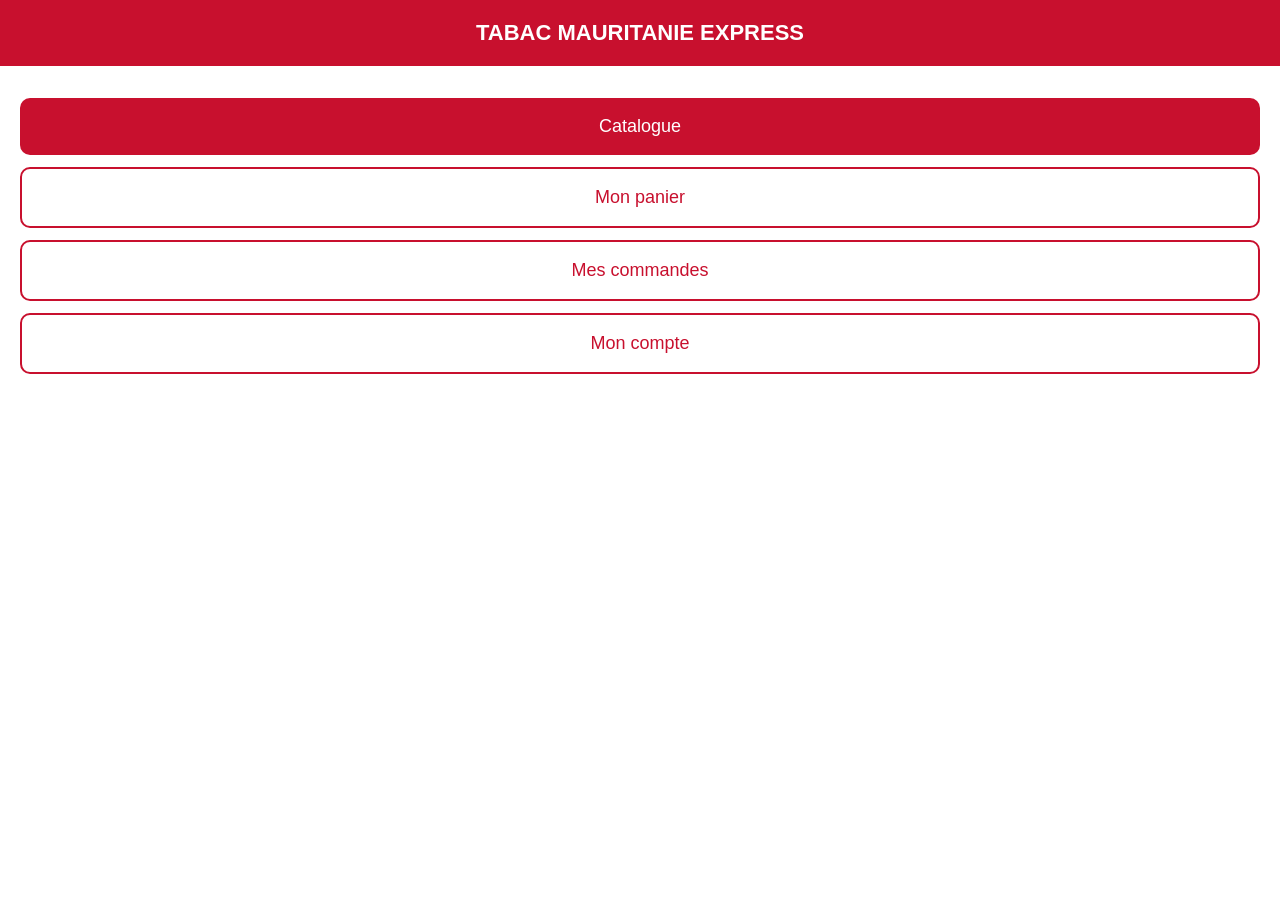
==== index.html @ e7256787 "Page d'accueil rouge et blanche" ====
<!DOCTYPE html>
<html lang="fr">
<head>
<meta charset="UTF-8">
<meta name="viewport" content="width=device-width, initial-scale=1">
<title>Tabac Mauritanie Express</title>
<style>
  body { margin:0; font-family:Arial,sans-serif; background:#fff; color:#222; }
  header { background:#c8102e; color:#fff; padding:20px; text-align:center; }
  header h1 { margin:0; font-size:22px; }
  main { padding:20px; }
  .btn { display:block; width:100%; padding:18px; margin:12px 0; background:#c8102e; color:#fff; border:none; border-radius:10px; font-size:18px; }
  .btn.blanc { background:#fff; color:#c8102e; border:2px solid #c8102e; }
</style>
</head>
<body>
<header><h1>TABAC MAURITANIE EXPRESS</h1></header>
<main>
  <button class="btn">Catalogue</button>
  <button class="btn blanc">Mon panier</button>
  <button class="btn blanc">Mes commandes</button>
  <button class="btn blanc">Mon compte</button>
</main>
</body>
</html>
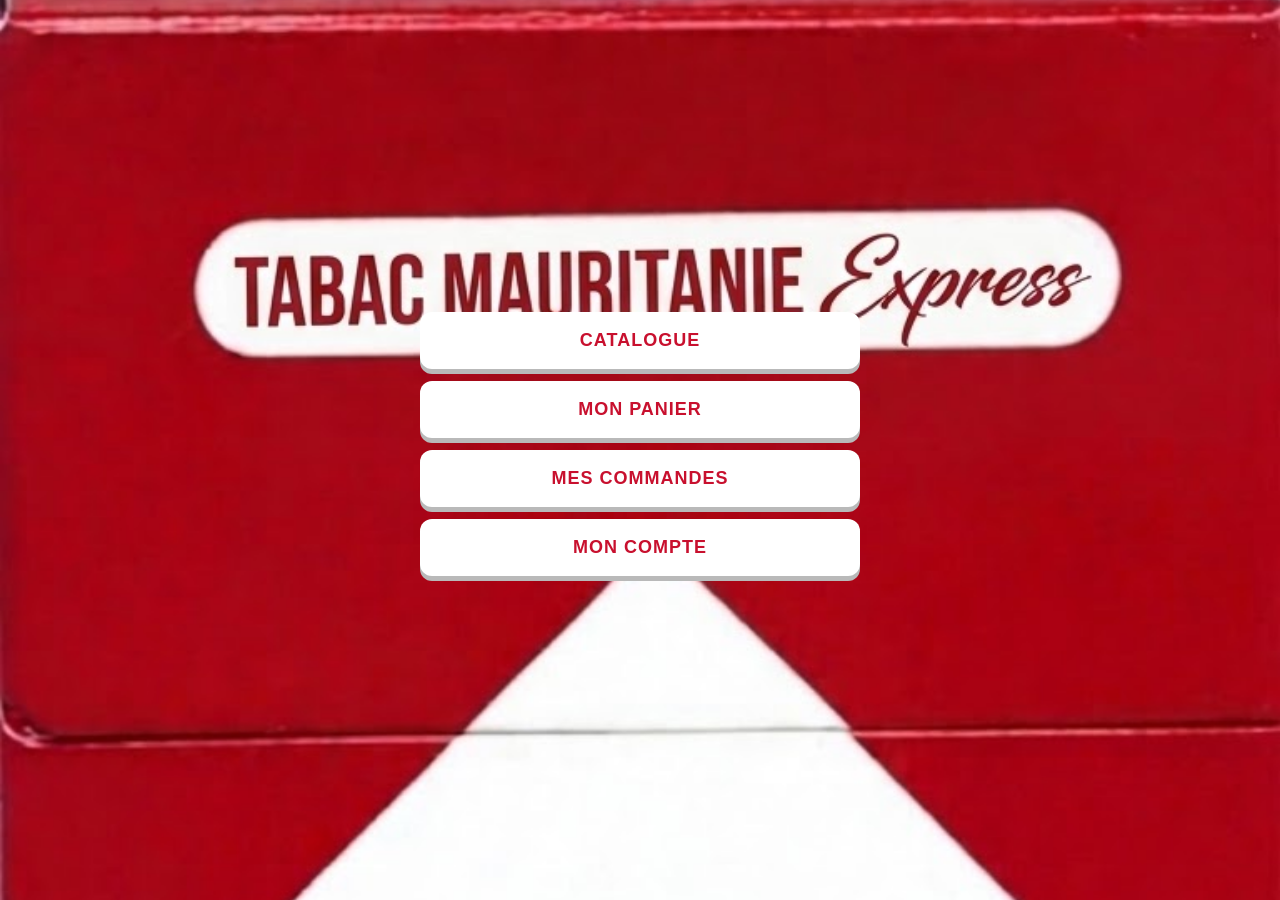
==== commit b6ae3c95: "Améliore l’interface Tabac Mauritanie Express" ====
--- a/index.html
+++ b/index.html
@@ -12,13 +12,14 @@
   .btn { display:block; width:100%; padding:18px; margin:12px 0; background:#c8102e; color:#fff; border:none; border-radius:10px; font-size:18px; }
   .btn.blanc { background:#fff; color:#c8102e; border:2px solid #c8102e; }
 </style>
+<link rel="stylesheet" href="style-tme.css">
 </head>
 <body>
 <header><h1>TABAC MAURITANIE EXPRESS</h1></header>
 <main>
-  <button class="btn">Catalogue</button>
-  <button class="btn blanc">Mon panier</button>
-  <button class="btn blanc">Mes commandes</button>
+  <a class="btn" href="catalogue.html" style="text-align:center;text-decoration:none;box-sizing:border-box">Catalogue</a>
+  <a class="btn blanc" href="catalogue.html" style="text-align:center;text-decoration:none;box-sizing:border-box">Mon panier</a>
+  <a class="btn blanc" href="commandes.html" style="text-align:center;text-decoration:none;box-sizing:border-box">Mes commandes</a>
   <button class="btn blanc">Mon compte</button>
 </main>
 </body>
--- a/style-tme.css
+++ b/style-tme.css
@@ -0,0 +1,268 @@
+body{background:#7d0b1c !important;}
+header{background:linear-gradient(#d3142f,#a50d22) !important;border-bottom:6px solid #e9d9a6;box-shadow:0 4px 10px rgba(0,0,0,.35);}
+header h1{letter-spacing:2px;text-transform:uppercase;}
+header h1::before{content:"★ ";color:#e9d9a6;}
+header h1::after{content:" ★";color:#e9d9a6;}
+main{max-width:480px;margin:0 auto;}
+.btn{background:#e9d9a6 !important;color:#7d0b1c !important;border:none !important;border-radius:12px !important;box-shadow:0 5px 0 #4f0510;font-weight:bold;letter-spacing:1px;text-transform:uppercase;}
+.btn.blanc{background:#fff !important;color:#c8102e !important;box-shadow:0 5px 0 #b9b9b9;}
+.produit{background:#c8102e !important;border:none !important;border-radius:14px !important;padding:0 !important;overflow:hidden;box-shadow:0 6px 14px rgba(0,0,0,.4);}
+.produit h2{background:#fff;color:#8f0a1e !important;text-align:center;margin:18px 0 6px !important;padding:12px 8px;font-size:18px;text-transform:uppercase;letter-spacing:1px;border-top:3px solid #e9d9a6;border-bottom:3px solid #e9d9a6;}
+.produit .ligne{padding:6px 16px;color:#fff;}
+.produit .ligne:last-child{padding-bottom:16px;}
+.produit small{color:#f6e6b4 !important;}
+.qte button{background:#fff !important;color:#c8102e !important;box-shadow:0 3px 0 #b9b9b9;}
+.qte span{color:#fff;font-weight:bold;}
+.panier{border-top:4px solid #e9d9a6 !important;background:#fff;}
+.panier button{border-radius:12px !important;box-shadow:0 4px 0 #4f0510;text-transform:uppercase;letter-spacing:1px;}
+.cmd{background:#fff;border-color:#e9d9a6 !important;}
+#liste > p{color:#fff;}
+
+/* Harmonisation de l'espace administrateur */
+header { background: linear-gradient(#d3142f, #a50d22) !important; }
+.bloc { color: #fff; }
+input, select {
+  background: #fff;
+  color: #7d0b1c;
+  border: 2px solid #e9d9a6;
+  border-radius: 10px;
+}
+button.gris {
+  background: #e9d9a6 !important;
+  color: #7d0b1c !important;
+  box-shadow: 0 4px 0 #4f0510;
+}
+.cmd {
+  background: #fff !important;
+  color: #7d0b1c;
+  border: 2px solid #e9d9a6 !important;
+  border-radius: 14px;
+  padding: 12px;
+}
+.cmd b { color: #c8102e !important; }
+#msg { color: #e9d9a6 !important; }
+
+/* Fond commun Tabac Mauritanie Express */
+body {
+  background-image: url("fond-tabac-mauritanie-express.jpg") !important;
+  background-position: center top;
+  background-size: cover;
+  background-repeat: no-repeat;
+  background-attachment: fixed;
+  min-height: 100vh;
+}
+
+@media (max-width: 600px) {
+  body {
+    background-attachment: scroll;
+  }
+}
+
+/* Correction du centrage de l'image */
+body {
+  background-position: center center !important;
+  background-size: contain !important;
+  background-repeat: no-repeat !important;
+  background-color: #7d0b1c !important;
+}
+
+/* L'image remplace l'ancien cadre supérieur */
+body {
+  background-position: center top !important;
+  background-size: 100% auto !important;
+  background-repeat: no-repeat !important;
+  padding-top: 0 !important;
+  margin-top: 0 !important;
+}
+
+header {
+  display: none !important;
+}
+
+/* Boutons de l'accueil dans la zone blanche de l'image */
+body:has(a[href="catalogue.html"]) main {
+  padding-top: 230px !important;
+  box-sizing: border-box;
+}
+
+body:has(a[href="catalogue.html"]) main > a:first-child {
+  background: #c8102e !important;
+  color: #fff !important;
+  box-shadow: 0 5px 0 #7d0b1c !important;
+}
+
+/* Ajustement final de la page d'accueil */
+body {
+  margin: 0 !important;
+  padding: 0 !important;
+  background-position: center top !important;
+  background-size: 100% auto !important;
+  background-repeat: no-repeat !important;
+}
+
+body:has(a[href="catalogue.html"]) main {
+  padding-top: 280px !important;
+  box-sizing: border-box;
+}
+
+body:has(a[href="catalogue.html"]) main > a:first-child {
+  background: #ffffff !important;
+  color: #c8102e !important;
+  box-shadow: 0 5px 0 #b9b9b9 !important;
+}
+
+/* Ajustement de l'image et des boutons de l'accueil */
+body {
+  margin: 0 !important;
+  padding: 0 !important;
+  background-position: center -8px !important;
+  background-size: 100% auto !important;
+  background-repeat: no-repeat !important;
+}
+
+body:has(a[href="catalogue.html"]) main {
+  padding-top: 340px !important;
+  box-sizing: border-box;
+}
+
+
+/* Remonter légèrement les boutons de l'accueil */
+body:has(a[href="catalogue.html"]) main {
+  padding-top: 300px !important;
+}
+
+
+/* Remonter encore un peu l'image */
+body {
+  background-position: center -16px !important;
+}
+
+
+/* Thème blanc et rouge pour les pages intérieures */
+body:has(header a.retour),
+body:has(button[onclick="connecter()"]) {
+  background-image: none !important;
+  background-color: #ffffff !important;
+  color: #252525 !important;
+  font-family: Arial, sans-serif !important;
+  font-size: 18px !important;
+  line-height: 1.6 !important;
+}
+
+body:has(header a.retour) header,
+body:has(button[onclick="connecter()"]) header {
+  display: block !important;
+  background: #ffffff !important;
+  color: #b5122b !important;
+  padding: 18px 16px !important;
+  border-bottom: 3px solid #c8102e !important;
+}
+
+body:has(header a.retour) h1,
+body:has(button[onclick="connecter()"]) h1 {
+  color: #b5122b !important;
+  font-size: 28px !important;
+  line-height: 1.3 !important;
+}
+
+body:has(header a.retour) h2,
+body:has(button[onclick="connecter()"]) h2 {
+  color: #b5122b !important;
+  font-size: 22px !important;
+}
+
+body:has(header a.retour) main,
+body:has(button[onclick="connecter()"]) main {
+  max-width: 900px;
+  margin: 0 auto !important;
+  padding: 20px 16px !important;
+  box-sizing: border-box;
+}
+
+body:has(header a.retour) button,
+body:has(button[onclick="connecter()"]) button {
+  font-size: 18px !important;
+  min-height: 48px;
+  padding: 10px 16px !important;
+  border: 0;
+  border-radius: 8px;
+  background: #c8102e;
+  color: #ffffff;
+}
+
+body:has(header a.retour) input,
+body:has(header a.retour) select,
+body:has(header a.retour) textarea,
+body:has(button[onclick="connecter()"]) input,
+body:has(button[onclick="connecter()"]) select,
+body:has(button[onclick="connecter()"]) textarea {
+  width: 100%;
+  max-width: 100%;
+  min-height: 46px;
+  box-sizing: border-box;
+  font-size: 18px !important;
+  color: #252525;
+  background: #ffffff;
+  border: 1px solid #bdbdbd;
+  border-radius: 6px;
+  padding: 10px;
+}
+
+body:has(header a.retour) a,
+body:has(button[onclick="connecter()"]) a {
+  font-size: 18px;
+}
+
+
+/* Catalogue et panier : champs et zones blancs */
+.produit,
+.cart-item,
+.panier,
+article,
+section {
+  background-color: #ffffff !important;
+  color: #252525 !important;
+}
+
+input,
+select,
+textarea {
+  background-color: #ffffff !important;
+  color: #252525 !important;
+  border: 1px solid #cccccc !important;
+}
+
+
+/* Catalogue : textes noirs et boutons +/- rouges bien visibles */
+body:has(header a.retour) main :not(button) {
+  color: #111111 !important;
+}
+
+.produit,
+.produit * {
+  color: #111111 !important;
+}
+
+.produit button {
+  background-color: #c8102e !important;
+  color: #ffffff !important;
+  border: 2px solid #a10d24 !important;
+  min-width: 42px;
+  min-height: 42px;
+  padding: 6px 12px !important;
+  font-size: 24px !important;
+  font-weight: bold !important;
+  border-radius: 6px !important;
+}
+
+
+/* Forcer les prix du catalogue en noir */
+.produit h2,
+.produit p,
+.produit span,
+.produit strong,
+.produit label,
+.produit div {
+  color: #000000 !important;
+  -webkit-text-fill-color: #000000 !important;
+}
